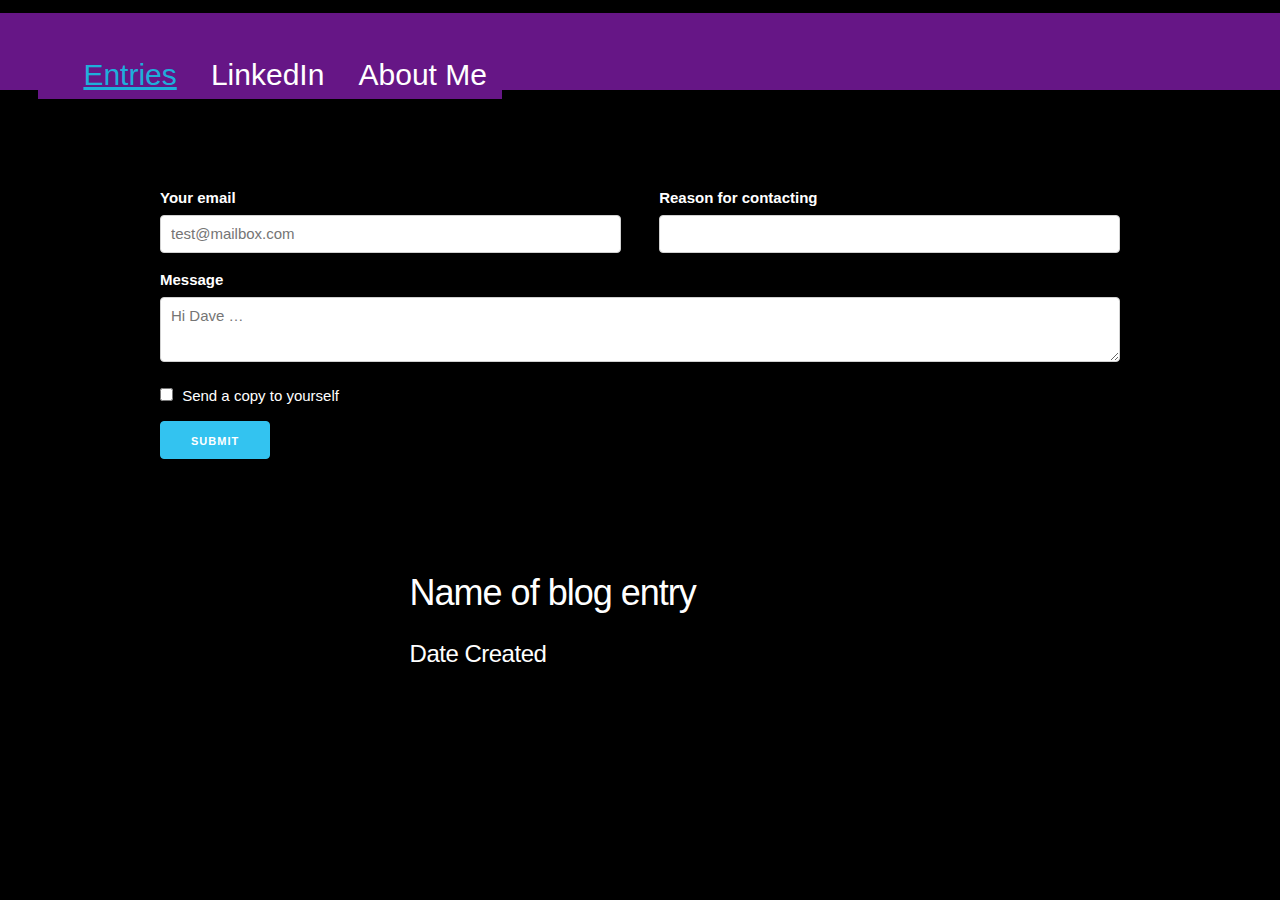
==== brendan-mockups/index.html @ c8d1bb53 "index skeleton up" ====
<!DOCTYPE html>
<html>
<head>
  <meta charset="utf-8">
  <meta name="viewport" content="width=device-width, initial-scale=1">
  <link rel="stylesheet" href="normalize.css">
  <link rel="stylesheet" href="skeleton.css">
  <link rel="stylesheet" href="style.css">
  
  <title>Brendan M.D.</title>
</head>
<body>
  <header>
    <ul id="mainNav">
      <li></li>
      <li><a href="index.html">Entries</a></li>
      <li>LinkedIn</li>
      <li>About Me</li>
    </ul>
  </header>
  <main>
    <div class="container">
            <form>
                    <div class="row" style="margin-top:10%">
                      <div class="six columns">
                        <label for="exampleEmailInput">Your email</label>
                        <input class="u-full-width" type="email" placeholder="test@mailbox.com" id="exampleEmailInput">
                      </div>
                      <div class="six columns">
                        <label for="exampleRecipientInput">Reason for contacting</label>
                        <select class="u-full-width" id="exampleRecipientInput">
                          <option value="Option 1">Questions</option>
                          <option value="Option 2">Admiration</option>
                          <option value="Option 3">Can I get your number?</option>
                        </select>
                      </div>
                    </div>
                    <label for="exampleMessage">Message</label>
                    <textarea class="u-full-width" placeholder="Hi Dave …" id="exampleMessage"></textarea>
                    <label class="example-send-yourself-copy">
                      <input type="checkbox">
                      <span class="label-body">Send a copy to yourself</span>
                    </label>
                    <input class="button-primary" type="submit" value="Submit">
                  </form>
        <div class="row" style="margin-top: 10%">
            <div class="three columns"><p></p></div>
            <div class="six columns" class="post">
                <h3>Name of blog entry</h3>
                <h5>Date Created</h5>
            </div>
            <div class="three columns"><p></p></div>
        </div>
        
    </div>
        <footer>
      </footer>

</body>
</html>
---- brendan-mockups/skeleton.css ----
/*
* Skeleton V2.0.4
* Copyright 2014, Dave Gamache
* www.getskeleton.com
* Free to use under the MIT license.
* http://www.opensource.org/licenses/mit-license.php
* 12/29/2014
*/


/* Table of contents
––––––––––––––––––––––––––––––––––––––––––––––––––
- Grid
- Base Styles
- Typography
- Links
- Buttons
- Forms
- Lists
- Code
- Tables
- Spacing
- Utilities
- Clearing
- Media Queries
*/


/* Grid
–––––––––––––––––––––––––––––––––––––––––––––––––– */
.container {
  position: relative;
  width: 100%;
  max-width: 960px;
  margin: 0 auto;
  padding: 0 20px;
  box-sizing: border-box; }
.column,
.columns {
  width: 100%;
  float: left;
  box-sizing: border-box; }

/* For devices larger than 400px */
@media (min-width: 400px) {
  .container {
    width: 85%;
    padding: 0; }
}

/* For devices larger than 550px */
@media (min-width: 550px) {
  .container {
    width: 80%; }
  .column,
  .columns {
    margin-left: 4%; }
  .column:first-child,
  .columns:first-child {
    margin-left: 0; }

  .one.column,
  .one.columns                    { width: 4.66666666667%; }
  .two.columns                    { width: 13.3333333333%; }
  .three.columns                  { width: 22%;            }
  .four.columns                   { width: 30.6666666667%; }
  .five.columns                   { width: 39.3333333333%; }
  .six.columns                    { width: 48%;            }
  .seven.columns                  { width: 56.6666666667%; }
  .eight.columns                  { width: 65.3333333333%; }
  .nine.columns                   { width: 74.0%;          }
  .ten.columns                    { width: 82.6666666667%; }
  .eleven.columns                 { width: 91.3333333333%; }
  .twelve.columns                 { width: 100%; margin-left: 0; }

  .one-third.column               { width: 30.6666666667%; }
  .two-thirds.column              { width: 65.3333333333%; }

  .one-half.column                { width: 48%; }

  /* Offsets */
  .offset-by-one.column,
  .offset-by-one.columns          { margin-left: 8.66666666667%; }
  .offset-by-two.column,
  .offset-by-two.columns          { margin-left: 17.3333333333%; }
  .offset-by-three.column,
  .offset-by-three.columns        { margin-left: 26%;            }
  .offset-by-four.column,
  .offset-by-four.columns         { margin-left: 34.6666666667%; }
  .offset-by-five.column,
  .offset-by-five.columns         { margin-left: 43.3333333333%; }
  .offset-by-six.column,
  .offset-by-six.columns          { margin-left: 52%;            }
  .offset-by-seven.column,
  .offset-by-seven.columns        { margin-left: 60.6666666667%; }
  .offset-by-eight.column,
  .offset-by-eight.columns        { margin-left: 69.3333333333%; }
  .offset-by-nine.column,
  .offset-by-nine.columns         { margin-left: 78.0%;          }
  .offset-by-ten.column,
  .offset-by-ten.columns          { margin-left: 86.6666666667%; }
  .offset-by-eleven.column,
  .offset-by-eleven.columns       { margin-left: 95.3333333333%; }

  .offset-by-one-third.column,
  .offset-by-one-third.columns    { margin-left: 34.6666666667%; }
  .offset-by-two-thirds.column,
  .offset-by-two-thirds.columns   { margin-left: 69.3333333333%; }

  .offset-by-one-half.column,
  .offset-by-one-half.columns     { margin-left: 52%; }

}


/* Base Styles
–––––––––––––––––––––––––––––––––––––––––––––––––– */
/* NOTE
html is set to 62.5% so that all the REM measurements throughout Skeleton
are based on 10px sizing. So basically 1.5rem = 15px :) */
html {
  font-size: 62.5%; }
body {
  font-size: 1.5em; /* currently ems cause chrome bug misinterpreting rems on body element */
  line-height: 1.6;
  font-weight: 400;
  font-family: "Raleway", "HelveticaNeue", "Helvetica Neue", Helvetica, Arial, sans-serif;
  color: #222; }


/* Typography
–––––––––––––––––––––––––––––––––––––––––––––––––– */
h1, h2, h3, h4, h5, h6 {
  margin-top: 0;
  margin-bottom: 2rem;
  font-weight: 300; }
h1 { font-size: 4.0rem; line-height: 1.2;  letter-spacing: -.1rem;}
h2 { font-size: 3.6rem; line-height: 1.25; letter-spacing: -.1rem; }
h3 { font-size: 3.0rem; line-height: 1.3;  letter-spacing: -.1rem; }
h4 { font-size: 2.4rem; line-height: 1.35; letter-spacing: -.08rem; }
h5 { font-size: 1.8rem; line-height: 1.5;  letter-spacing: -.05rem; }
h6 { font-size: 1.5rem; line-height: 1.6;  letter-spacing: 0; }

/* Larger than phablet */
@media (min-width: 550px) {
  h1 { font-size: 5.0rem; }
  h2 { font-size: 4.2rem; }
  h3 { font-size: 3.6rem; }
  h4 { font-size: 3.0rem; }
  h5 { font-size: 2.4rem; }
  h6 { font-size: 1.5rem; }
}

p {
  margin-top: 0; }


/* Links
–––––––––––––––––––––––––––––––––––––––––––––––––– */
a {
  color: #1EAEDB; }
a:hover {
  color: #0FA0CE; }


/* Buttons
–––––––––––––––––––––––––––––––––––––––––––––––––– */
.button,
button,
input[type="submit"],
input[type="reset"],
input[type="button"] {
  display: inline-block;
  height: 38px;
  padding: 0 30px;
  color: #555;
  text-align: center;
  font-size: 11px;
  font-weight: 600;
  line-height: 38px;
  letter-spacing: .1rem;
  text-transform: uppercase;
  text-decoration: none;
  white-space: nowrap;
  background-color: transparent;
  border-radius: 4px;
  border: 1px solid #bbb;
  cursor: pointer;
  box-sizing: border-box; }
.button:hover,
button:hover,
input[type="submit"]:hover,
input[type="reset"]:hover,
input[type="button"]:hover,
.button:focus,
button:focus,
input[type="submit"]:focus,
input[type="reset"]:focus,
input[type="button"]:focus {
  color: #333;
  border-color: #888;
  outline: 0; }
.button.button-primary,
button.button-primary,
input[type="submit"].button-primary,
input[type="reset"].button-primary,
input[type="button"].button-primary {
  color: #FFF;
  background-color: #33C3F0;
  border-color: #33C3F0; }
.button.button-primary:hover,
button.button-primary:hover,
input[type="submit"].button-primary:hover,
input[type="reset"].button-primary:hover,
input[type="button"].button-primary:hover,
.button.button-primary:focus,
button.button-primary:focus,
input[type="submit"].button-primary:focus,
input[type="reset"].button-primary:focus,
input[type="button"].button-primary:focus {
  color: #FFF;
  background-color: #1EAEDB;
  border-color: #1EAEDB; }


/* Forms
–––––––––––––––––––––––––––––––––––––––––––––––––– */
input[type="email"],
input[type="number"],
input[type="search"],
input[type="text"],
input[type="tel"],
input[type="url"],
input[type="password"],
textarea,
select {
  height: 38px;
  padding: 6px 10px; /* The 6px vertically centers text on FF, ignored by Webkit */
  background-color: #fff;
  border: 1px solid #D1D1D1;
  border-radius: 4px;
  box-shadow: none;
  box-sizing: border-box; }
/* Removes awkward default styles on some inputs for iOS */
input[type="email"],
input[type="number"],
input[type="search"],
input[type="text"],
input[type="tel"],
input[type="url"],
input[type="password"],
textarea {
  -webkit-appearance: none;
     -moz-appearance: none;
          appearance: none; }
textarea {
  min-height: 65px;
  padding-top: 6px;
  padding-bottom: 6px; }
input[type="email"]:focus,
input[type="number"]:focus,
input[type="search"]:focus,
input[type="text"]:focus,
input[type="tel"]:focus,
input[type="url"]:focus,
input[type="password"]:focus,
textarea:focus,
select:focus {
  border: 1px solid #33C3F0;
  outline: 0; }
label,
legend {
  display: block;
  margin-bottom: .5rem;
  font-weight: 600; }
fieldset {
  padding: 0;
  border-width: 0; }
input[type="checkbox"],
input[type="radio"] {
  display: inline; }
label > .label-body {
  display: inline-block;
  margin-left: .5rem;
  font-weight: normal; }


/* Lists
–––––––––––––––––––––––––––––––––––––––––––––––––– */
ul {
  list-style: circle inside; }
ol {
  list-style: decimal inside; }
ol, ul {
  padding-left: 0;
  margin-top: 0; }
ul ul,
ul ol,
ol ol,
ol ul {
  margin: 1.5rem 0 1.5rem 3rem;
  font-size: 90%; }
li {
  margin-bottom: 1rem; }


/* Code
–––––––––––––––––––––––––––––––––––––––––––––––––– */
code {
  padding: .2rem .5rem;
  margin: 0 .2rem;
  font-size: 90%;
  white-space: nowrap;
  background: #F1F1F1;
  border: 1px solid #E1E1E1;
  border-radius: 4px; }
pre > code {
  display: block;
  padding: 1rem 1.5rem;
  white-space: pre; }


/* Tables
–––––––––––––––––––––––––––––––––––––––––––––––––– */
th,
td {
  padding: 12px 15px;
  text-align: left;
  border-bottom: 1px solid #E1E1E1; }
th:first-child,
td:first-child {
  padding-left: 0; }
th:last-child,
td:last-child {
  padding-right: 0; }


/* Spacing
–––––––––––––––––––––––––––––––––––––––––––––––––– */
button,
.button {
  margin-bottom: 1rem; }
input,
textarea,
select,
fieldset {
  margin-bottom: 1.5rem; }
pre,
blockquote,
dl,
figure,
table,
p,
ul,
ol,
form {
  margin-bottom: 2.5rem; }


/* Utilities
–––––––––––––––––––––––––––––––––––––––––––––––––– */
.u-full-width {
  width: 100%;
  box-sizing: border-box; }
.u-max-full-width {
  max-width: 100%;
  box-sizing: border-box; }
.u-pull-right {
  float: right; }
.u-pull-left {
  float: left; }


/* Misc
–––––––––––––––––––––––––––––––––––––––––––––––––– */
hr {
  margin-top: 3rem;
  margin-bottom: 3.5rem;
  border-width: 0;
  border-top: 1px solid #E1E1E1; }


/* Clearing
–––––––––––––––––––––––––––––––––––––––––––––––––– */

/* Self Clearing Goodness */
.container:after,
.row:after,
.u-cf {
  content: "";
  display: table;
  clear: both; }


/* Media Queries
–––––––––––––––––––––––––––––––––––––––––––––––––– */
/*
Note: The best way to structure the use of media queries is to create the queries
near the relevant code. For example, if you wanted to change the styles for buttons
on small devices, paste the mobile query code up in the buttons section and style it
there.
*/


/* Larger than mobile */
@media (min-width: 400px) {}

/* Larger than phablet (also point when grid becomes active) */
@media (min-width: 550px) {}

/* Larger than tablet */
@media (min-width: 750px) {}

/* Larger than desktop */
@media (min-width: 1000px) {}

/* Larger than Desktop HD */
@media (min-width: 1200px) {}
---- brendan-mockups/style.css ----
* {
    margin: 0 auto;
    font-size: 100%;
  
    background-color: black;
    color:white;
  }
  
  header {
    margin-top: 1%;
    padding: 3% 3% 3% 3%;
    background-color: #661686;
  }
  
  ul {
    display: inline;
    background-color: #661686;
  }
  
  li {
    display: inline;
    background-color: #661686;
    font-size: 2em;
    margin: .5em;
  }
  
  .post {
      border: 5px solid red;
  }

  
  #mainNav {
    float: left;
  }
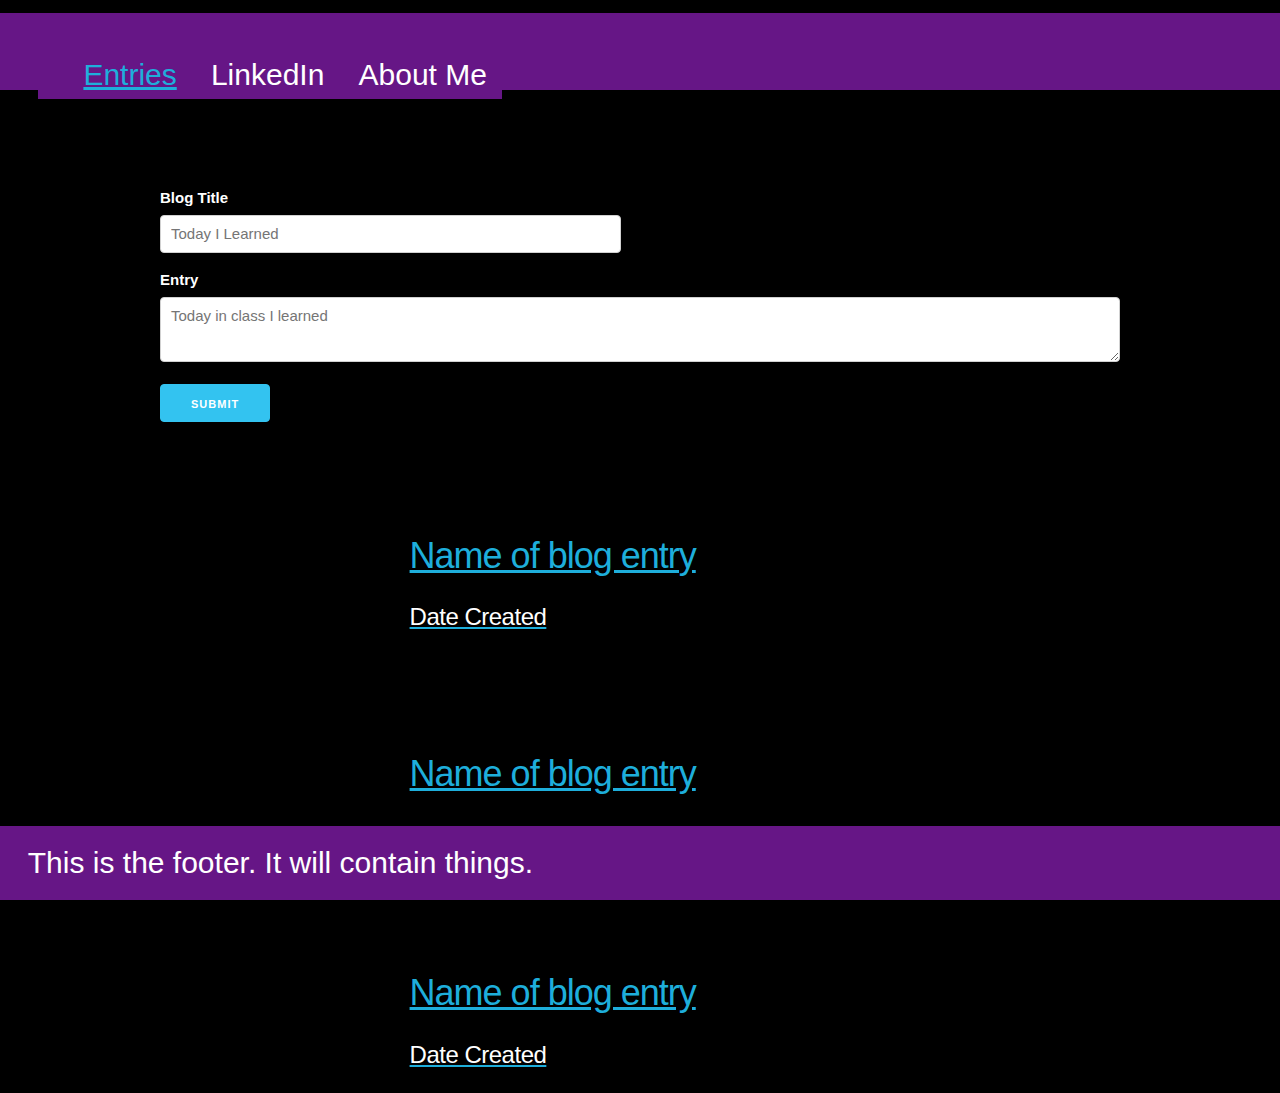
==== commit 0c9ffce3: "added a footer" ====
--- a/brendan-mockups/index.html
+++ b/brendan-mockups/index.html
@@ -18,43 +18,50 @@
       <li>About Me</li>
     </ul>
   </header>
-  <main>
+<main>
     <div class="container">
             <form>
                     <div class="row" style="margin-top:10%">
                       <div class="six columns">
-                        <label for="exampleEmailInput">Your email</label>
-                        <input class="u-full-width" type="email" placeholder="test@mailbox.com" id="exampleEmailInput">
-                      </div>
-                      <div class="six columns">
-                        <label for="exampleRecipientInput">Reason for contacting</label>
-                        <select class="u-full-width" id="exampleRecipientInput">
-                          <option value="Option 1">Questions</option>
-                          <option value="Option 2">Admiration</option>
-                          <option value="Option 3">Can I get your number?</option>
-                        </select>
+                        <label for="blogTitle">Blog Title</label>
+                        <input class="u-full-width" type="text" placeholder="Today I Learned">
                       </div>
                     </div>
-                    <label for="exampleMessage">Message</label>
-                    <textarea class="u-full-width" placeholder="Hi Dave …" id="exampleMessage"></textarea>
-                    <label class="example-send-yourself-copy">
-                      <input type="checkbox">
-                      <span class="label-body">Send a copy to yourself</span>
-                    </label>
+                    <label for="exampleText">Entry</label>
+                    <textarea class="u-full-width" placeholder="Today in class I learned"></textarea>
                     <input class="button-primary" type="submit" value="Submit">
                   </form>
         <div class="row" style="margin-top: 10%">
             <div class="three columns"><p></p></div>
             <div class="six columns" class="post">
-                <h3>Name of blog entry</h3>
+                <h3><a href="detail.html">Name of blog entry</h3>
                 <h5>Date Created</h5>
             </div>
             <div class="three columns"><p></p></div>
         </div>
+        <div class="row" style="margin-top: 10%">
+                <div class="three columns"><p></p></div>
+                <div class="six columns" class="post">
+                    <h3><a href="detail.html">Name of blog entry</h3>
+                    <h5>Date Created</h5>
+                </div>
+                <div class="three columns"><p></p></div>
+        </div>
+        <div class="row" style="margin-top: 10%">
+          <div class="three columns"><p></p></div>
+          <div class="six columns" class="post">
+              <h3><a href="detail.html">Name of blog entry</h3>
+              <h5>Date Created</h5>
+          </div>
+          <div class="three columns"><p></p></div>
+      </div>
         
     </div>
-        <footer>
-      </footer>
-
+</main>
+<footer>
+    <ul>
+        <li>This is the footer. It will contain things.</li>
+    </ul>   
+</footer>
 </body>
 </html>--- a/brendan-mockups/style.css
+++ b/brendan-mockups/style.css
@@ -9,6 +9,15 @@
   header {
     margin-top: 1%;
     padding: 3% 3% 3% 3%;
+    background-color: #661686;
+  }
+
+  footer {
+    position: fixed;
+    left: 0px;
+    bottom:0px;
+    width: 100%;
+    padding: 1% 1% 1% 1%;
     background-color: #661686;
   }
   
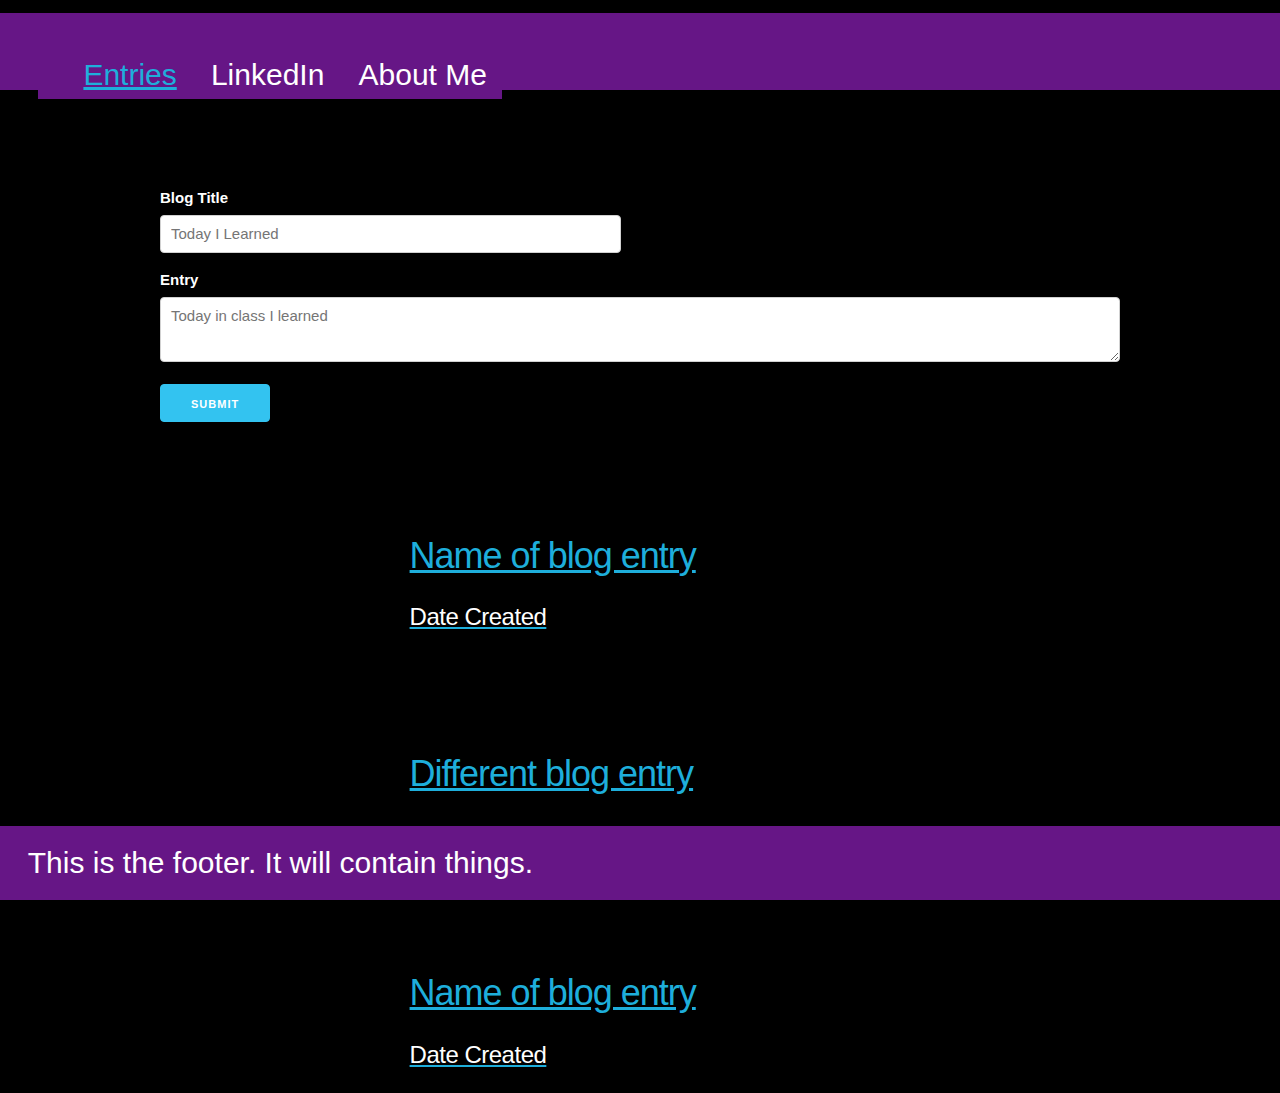
==== commit 3f25bb43: "Mockup done" ====
--- a/brendan-mockups/index.html
+++ b/brendan-mockups/index.html
@@ -7,7 +7,7 @@
   <link rel="stylesheet" href="skeleton.css">
   <link rel="stylesheet" href="style.css">
   
-  <title>Brendan M.D.</title>
+  <title>Brendan's Blog</title>
 </head>
 <body>
   <header>
@@ -20,7 +20,7 @@
   </header>
 <main>
     <div class="container">
-            <form>
+            <form action="newEntry.html">
                     <div class="row" style="margin-top:10%">
                       <div class="six columns">
                         <label for="blogTitle">Blog Title</label>
@@ -42,7 +42,7 @@
         <div class="row" style="margin-top: 10%">
                 <div class="three columns"><p></p></div>
                 <div class="six columns" class="post">
-                    <h3><a href="detail.html">Name of blog entry</h3>
+                    <h3><a href="detail.html">Different blog entry</h3>
                     <h5>Date Created</h5>
                 </div>
                 <div class="three columns"><p></p></div>
--- a/brendan-mockups/style.css
+++ b/brendan-mockups/style.css
@@ -37,6 +37,10 @@
       border: 5px solid red;
   }
 
+  .textbox {
+    width: 100%;
+    height: 200px;
+  }
   
   #mainNav {
     float: left;
